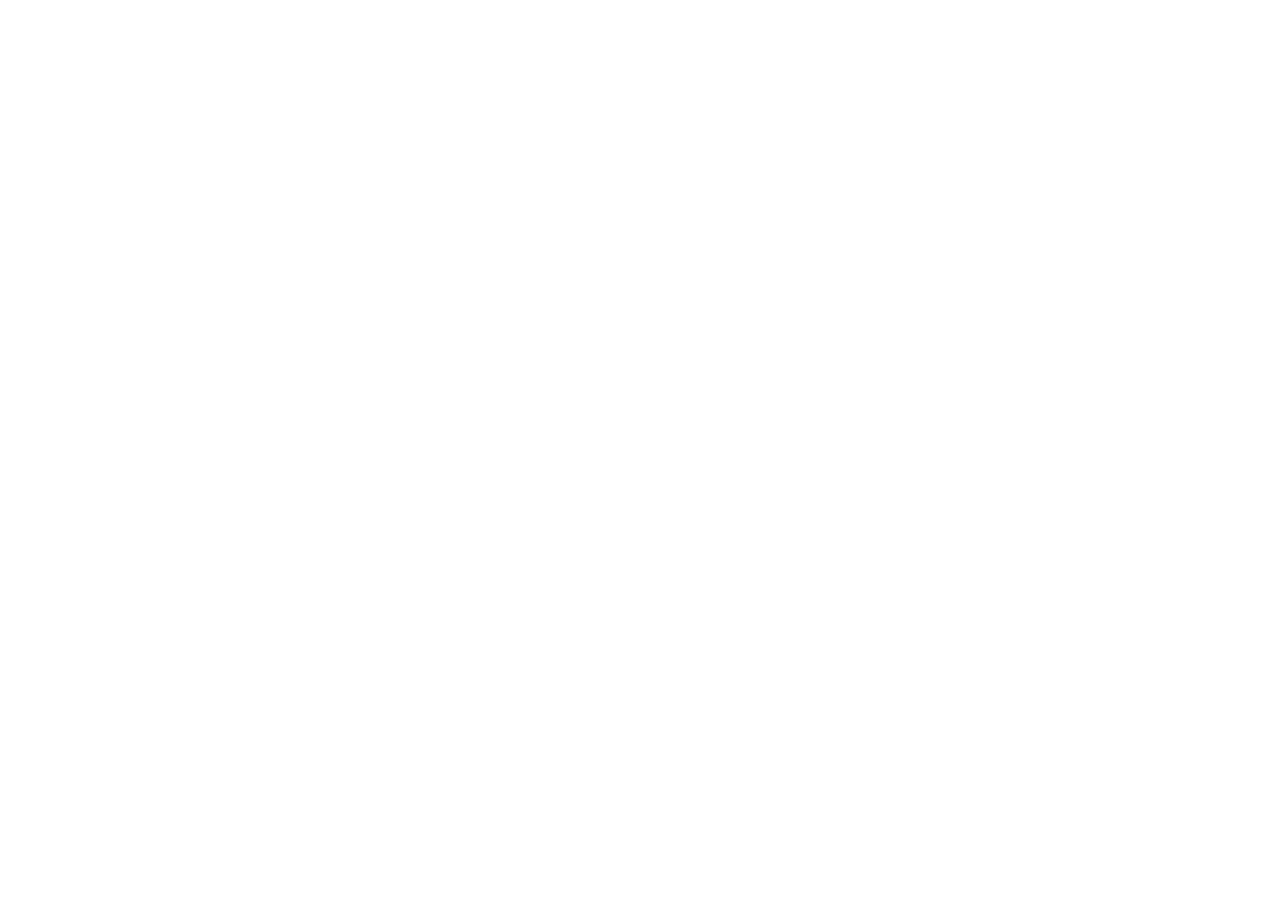
==== inde.html @ 1332d51e "MY first commit x" ====
<!DOCTYPE html>
<html lang="en">
<head>
    <meta charset="UTF-8">
    <meta http-equiv="X-UA-Compatible" content="IE=edge">
    <meta name="viewport" content="width=device-width, initial-scale=1.0">
    <title>Mu second repo</title>
</head>
<body>
    
</body>
</html>
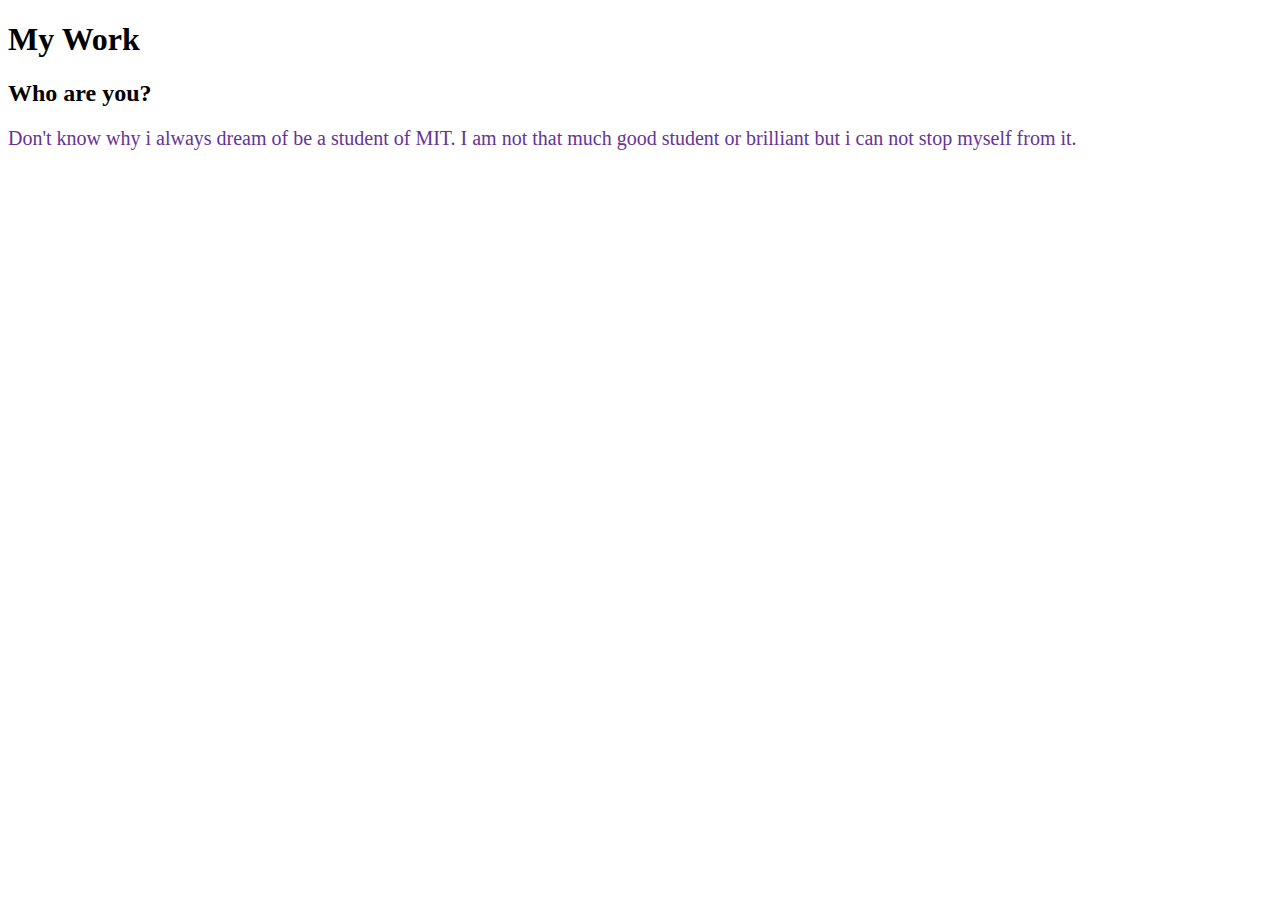
==== commit aae68339: "html has been edited" ====
--- a/inde.html
+++ b/inde.html
@@ -4,8 +4,12 @@
     <meta charset="UTF-8">
     <meta http-equiv="X-UA-Compatible" content="IE=edge">
     <meta name="viewport" content="width=device-width, initial-scale=1.0">
-    <title>Mu second repo</title>
+    <title>My second repo</title>
+    <link rel="stylesheet" href="e.css">
 </head>
+<h1>My Work</h1>
+<h2>Who are you?</h2>
+<p>Don't know why i always dream of be a student of MIT. I am not that much good student or brilliant but i can not stop myself from it.</p>
 <body>
     
 </body>
--- a/e.css
+++ b/e.css
@@ -0,0 +1,4 @@
+p{
+    color:rebeccapurple;
+    font-size:20px;
+}